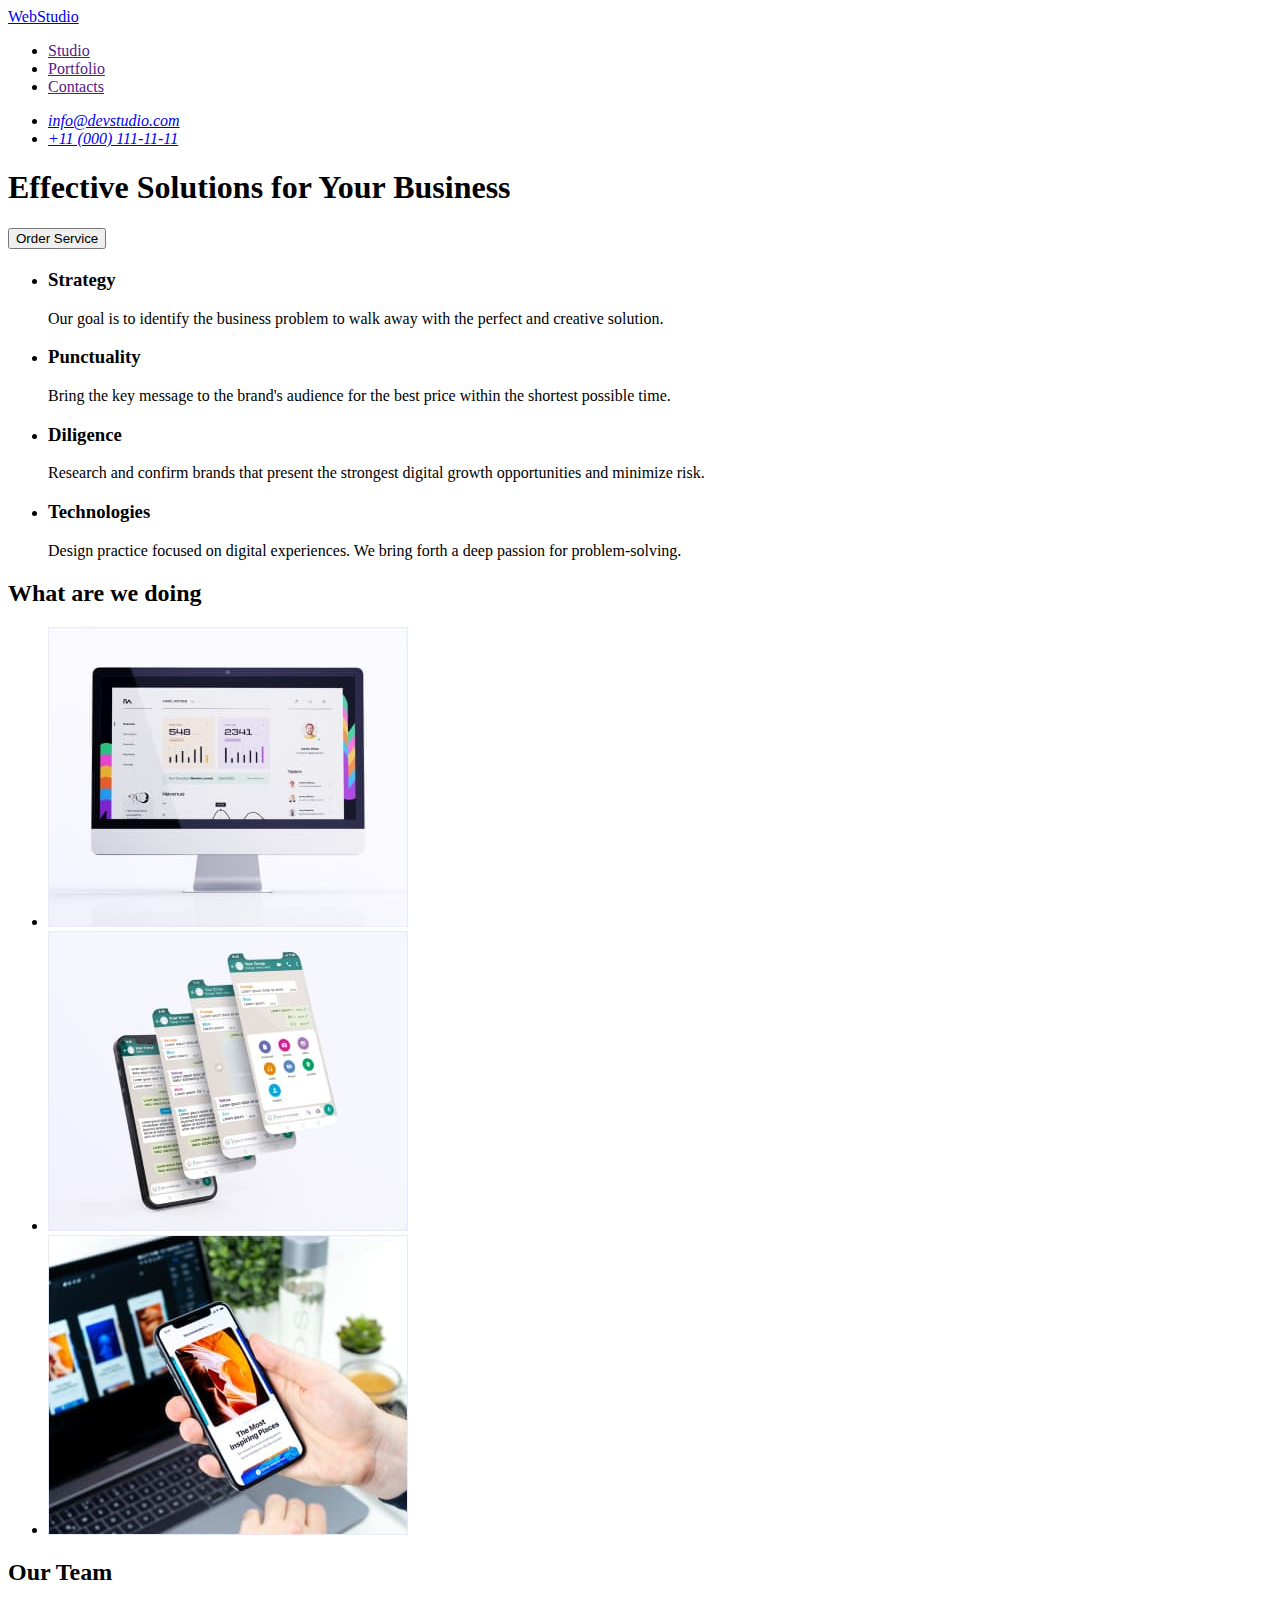
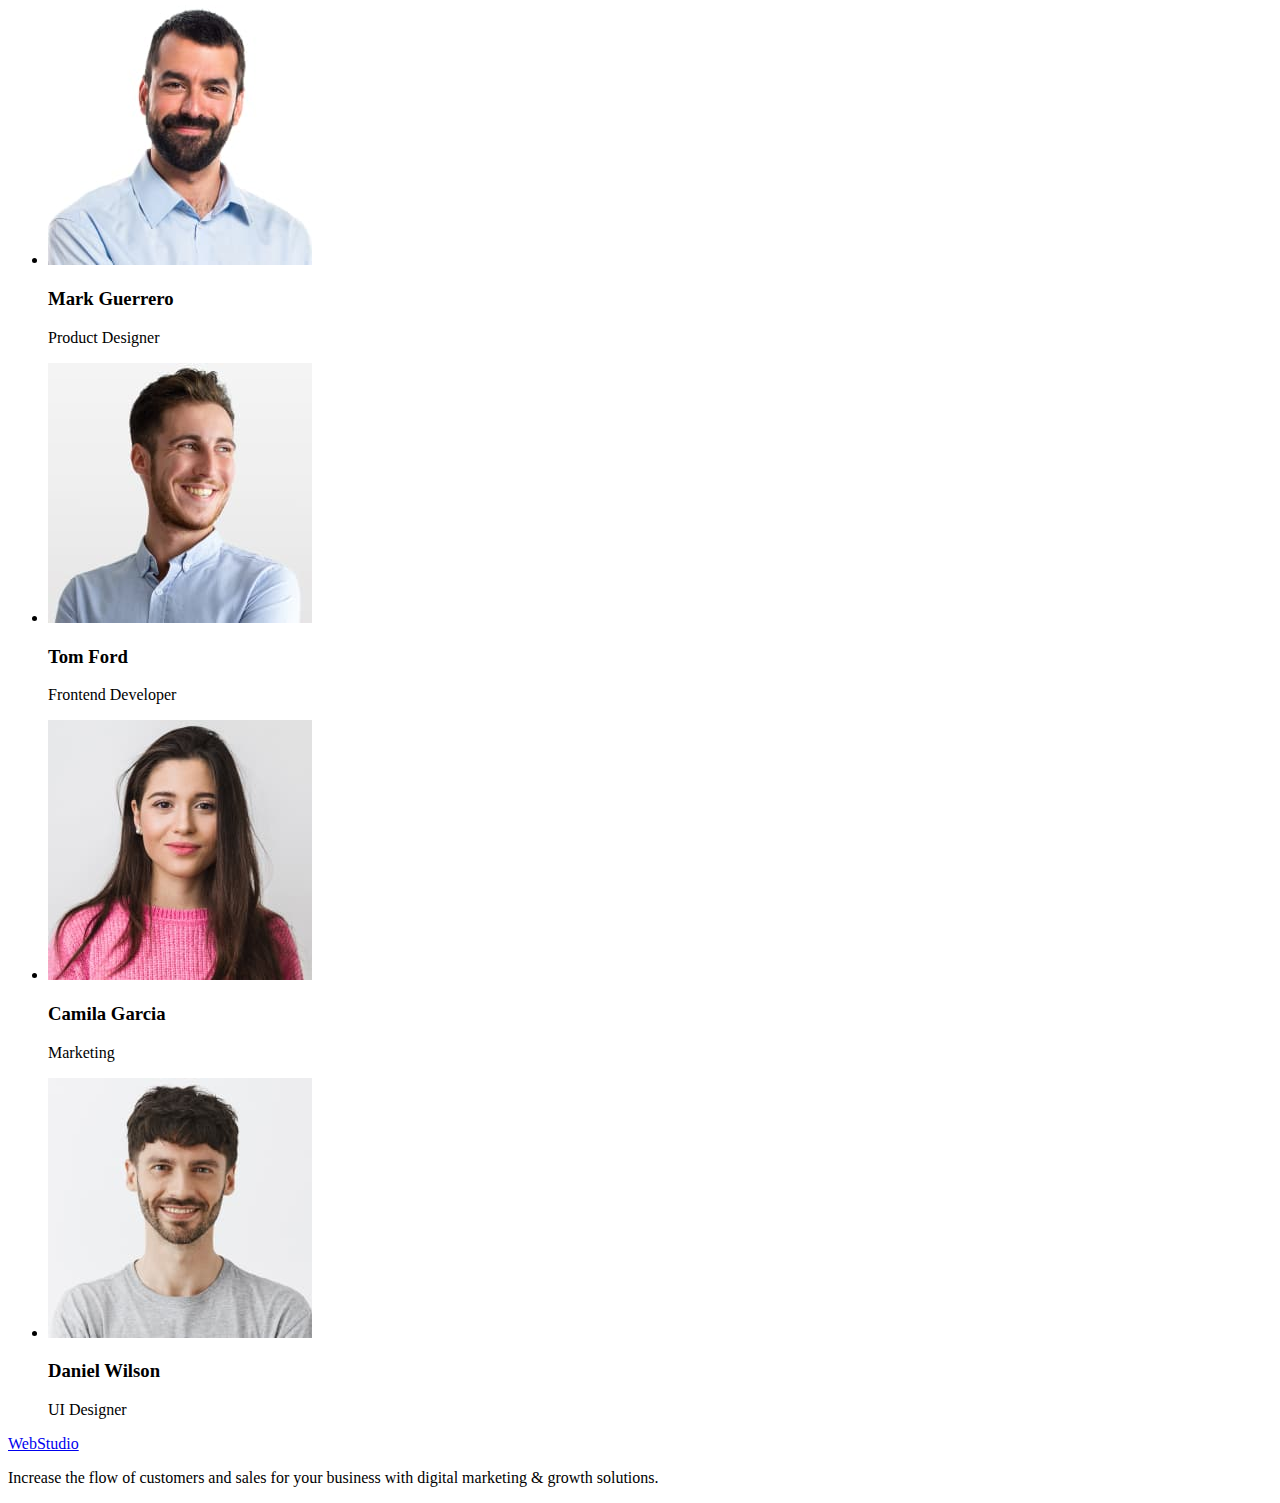
==== index.html @ ffcd90ba "2" ====
<!DOCTYPE html>
<html lang="en">
<head>
    <meta charset="UTF-8">
    <meta http-equiv="X-UA-Compatible" content="IE=edge">
    <meta name="viewport" content="width=device-width, initial-scale=1.0">
    <title>Document</title>
</head>
<body>
    <header>
        <nav>
        <a href="./index.html">WebStudio</a>
        
            <ul>
                <li>
                   <a href="">
                    Studio
                   </a> 
                </li>
                <li>
                    <a href="">
                        Portfolio
                    </a>
                    
                </li>
                <li>
                    <a href="">
                        Contacts
                    </a>
                    
                </li>
            </ul>
            
        </nav>
        <address>
            <ul>
                <li>
                    <a href="mailto:info@devstudio.com">
                        info@devstudio.com
                    </a>
                    
                </li>
                <li >
                    <a href="tel:+110001111111">
                        +11 (000) 111-11-11
                    </a>
                    
                </li>
            </ul>
        </address>
        <ul></ul>
        <ul></ul>
    </header>

    <main>
        <section>
            <h1>
                Effective Solutions for Your Business
            </h1>
            <button type="button">Order Service</button>
        </section>

        <section>
            <h2></h2>
            <ul>
                <li>
                    <h3>Strategy</h3>
                    <p>
                Our goal is to identify the business problem to walk away with the perfect and creative solution.
                    </p>
                </li>
                <li> 
                    <h3>Punctuality</h3>
                    <p>Bring the key message to the brand's audience for the best price within the shortest possible time.
                    </p>
                </li>
                <li>
                    <h3>
                        Diligence
                    </h3>
                    <p>
                        Research and confirm brands that present the strongest digital growth opportunities and minimize risk.
                    </p>
                </li>
                <li>
                    <h3>
                        Technologies
                    </h3>
                    <p>
                        Design practice focused on digital experiences. We bring forth a deep passion for problem-solving.
                    </p>
                </li>

            </ul>
            
        </section>

        <section>
            <h2>
                What are we doing
            </h2>
            <ul>
                <li>
                <img src="./images/PC.jpg" alt="pc" width="360">                    
                </li>
                <li>
                    <img src="./images/program.jpg" alt="program" width="360">
                </li>
                <li>
                    <img src="./images/phone.jpg" alt="phone" width="360">
                </li>
            </ul>

        </section>
        <section>
            <h2>
                Our Team
            </h2>
            <ul>
                <li>
                    <img src="./images/Mark.jpg" alt="Mark" width="264">
                    <h3>Mark Guerrero</h3>
                    <p> Product Designer </p>
                </li>
                <li>
                    <img src="./images/Tom.jpg" alt="Tom" width="264">
                    <h3>Tom Ford</h3>
                    <p> Frontend Developer</p>
                </li>
                <li>
                    <img src="./images/Camila.jpg" alt="Camila" width="264">
                    <h3>Camila Garcia</h3>
                    <p> Marketing</p>
                </li>
                <li>
                    <img src="./images/Daniel.jpg" alt="Daniel" width="264">
                    <h3>Daniel Wilson</h3>
                    <p>UI Designer</p>
                </li>
            </ul>
        </section>
        
    </main>
    <footer>
        <a href="./index.html">
            WebStudio 
        </a>
        <p>
            Increase the flow of customers and sales for your business with digital marketing & growth solutions.
        </p>
        
    </footer>

    
</body>
</html>
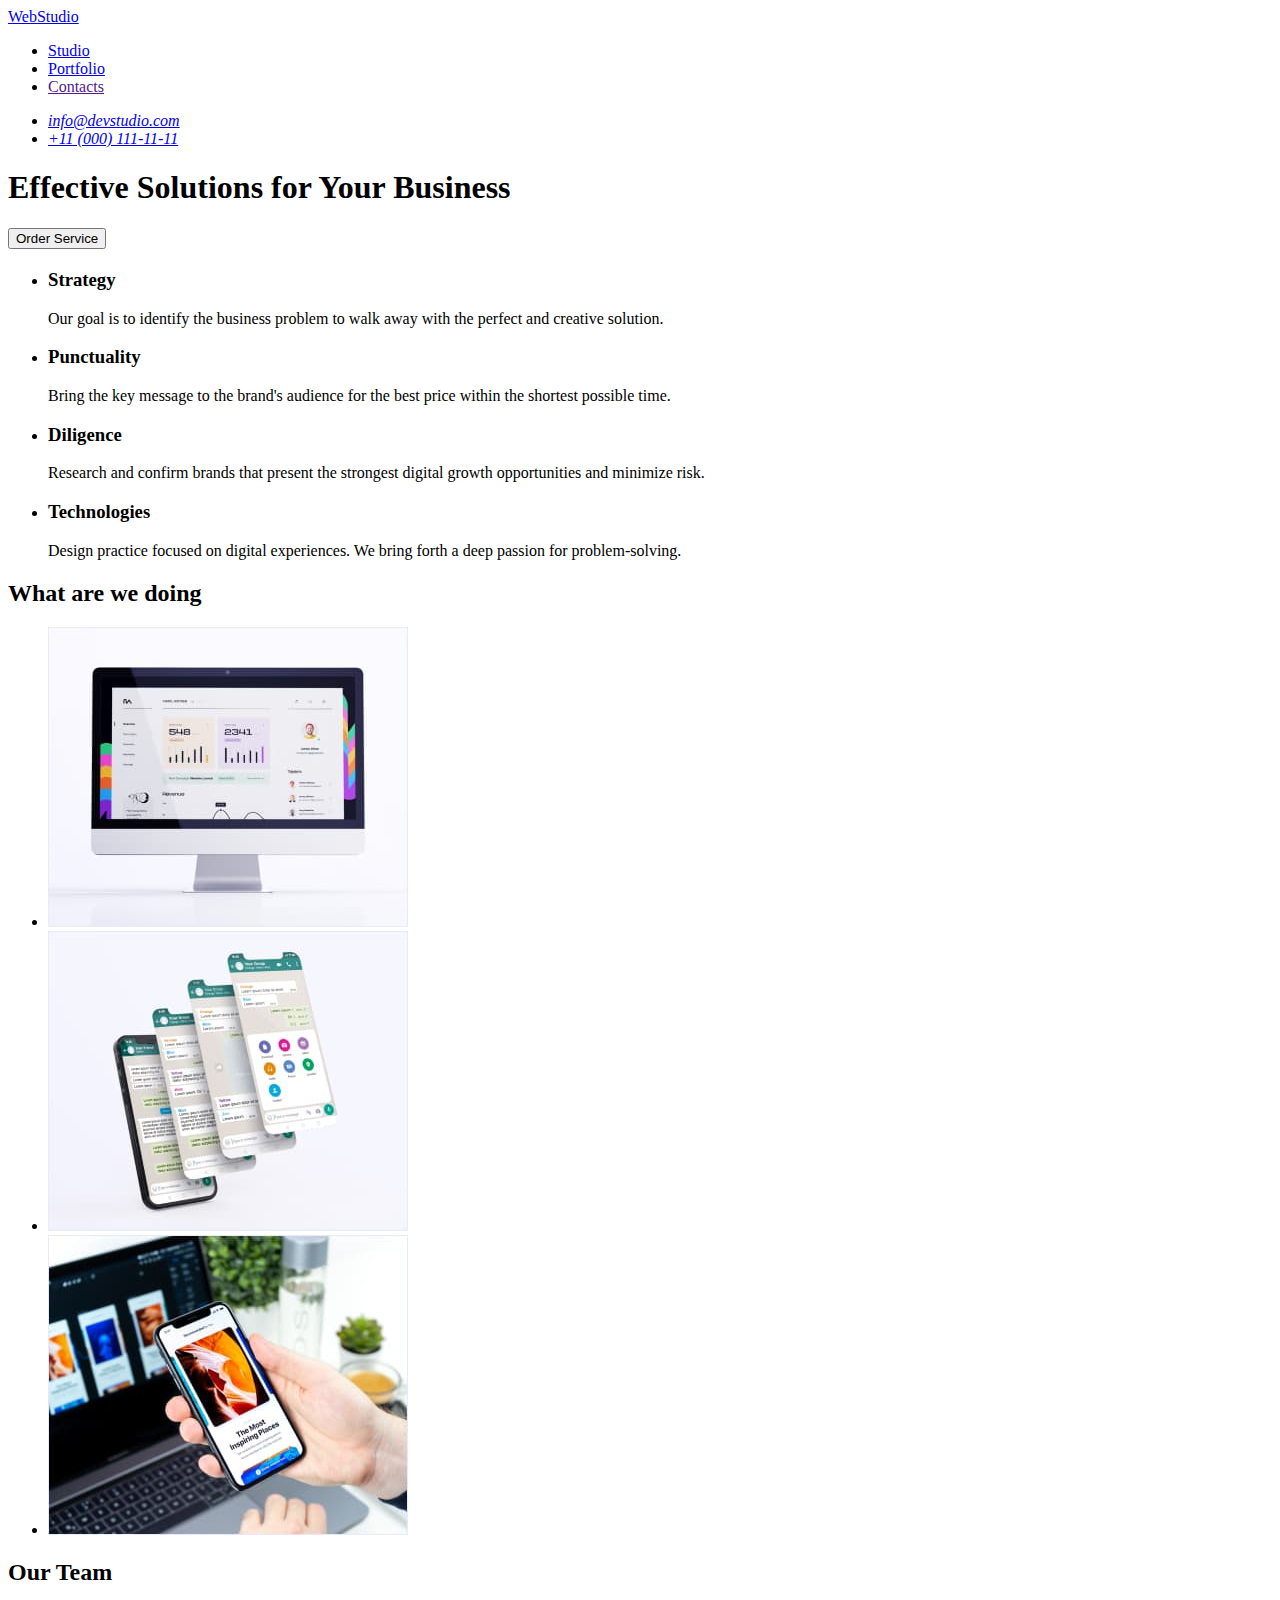
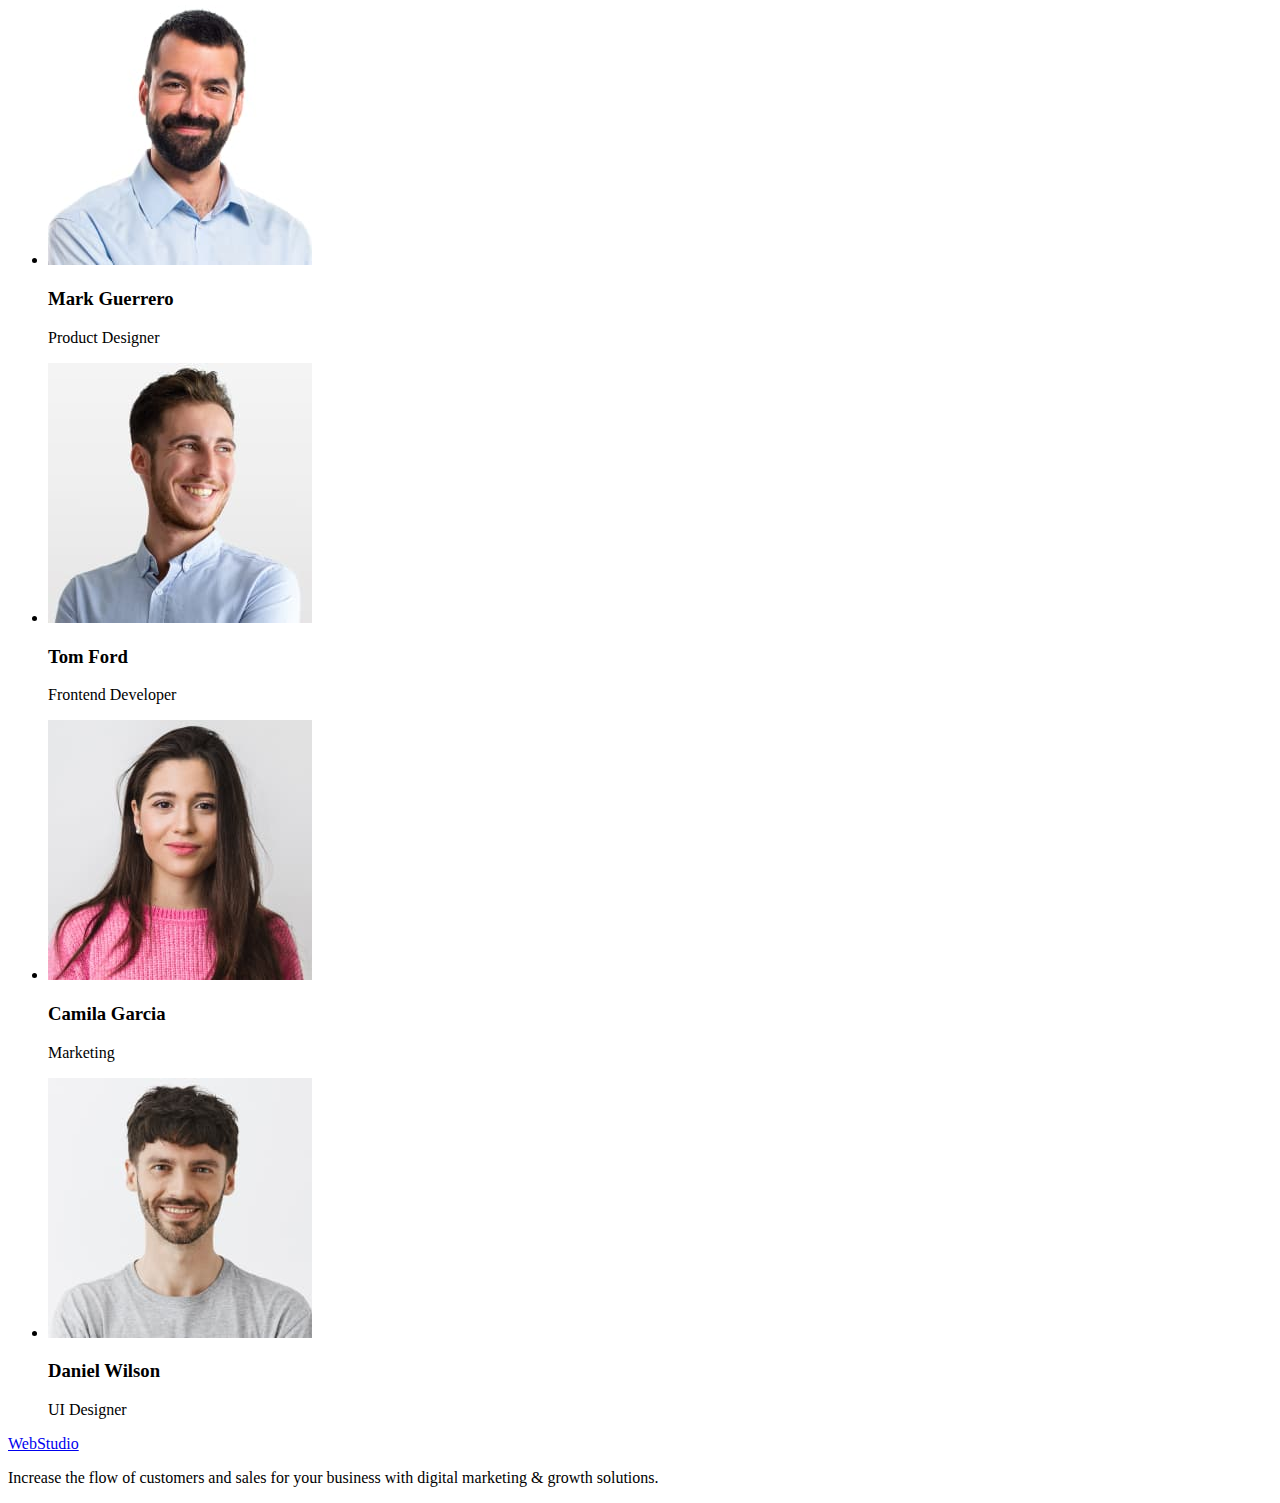
==== commit 8b612c7a: "2" ====
--- a/index.html
+++ b/index.html
@@ -13,12 +13,12 @@
         
             <ul>
                 <li>
-                   <a href="">
+                   <a href="./index.html">
                     Studio
                    </a> 
                 </li>
                 <li>
-                    <a href="">
+                    <a href="./portfolio.html">
                         Portfolio
                     </a>
                     
@@ -48,8 +48,7 @@
                 </li>
             </ul>
         </address>
-        <ul></ul>
-        <ul></ul>
+        
     </header>
 
     <main>
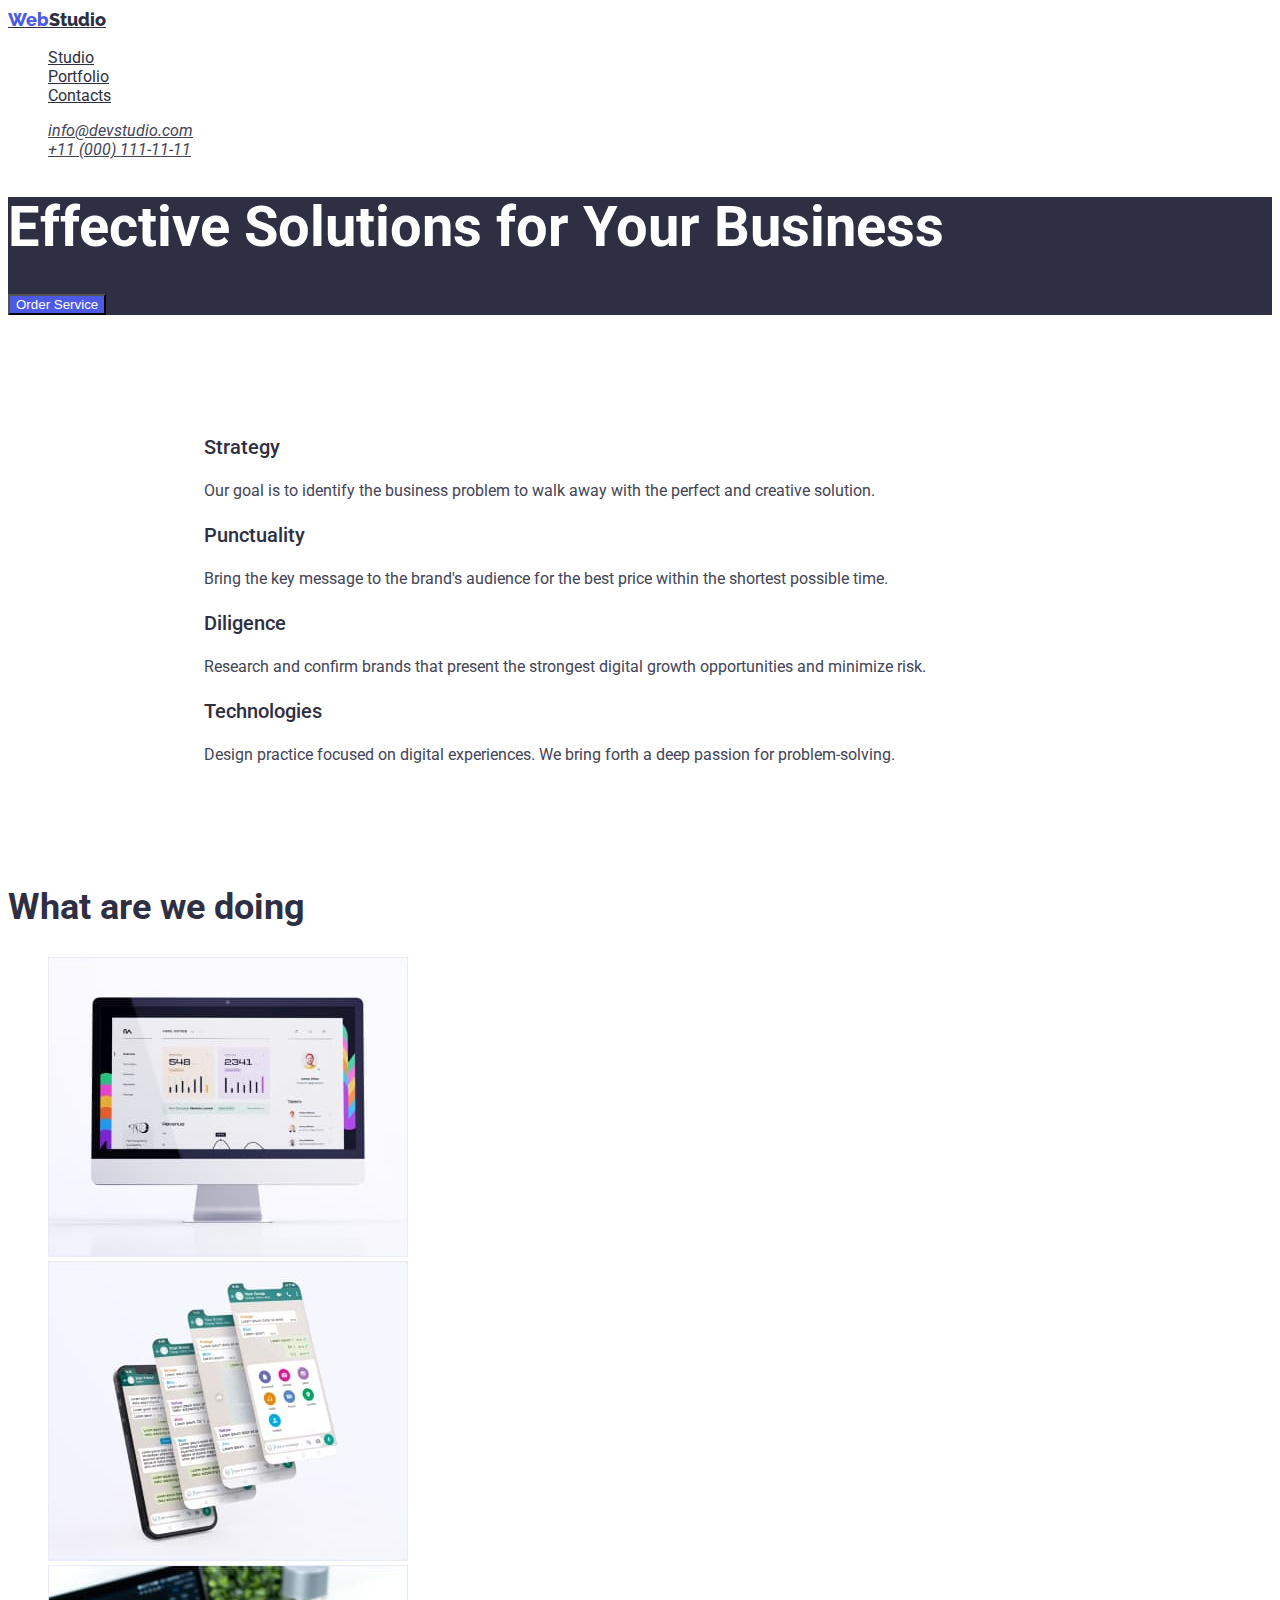
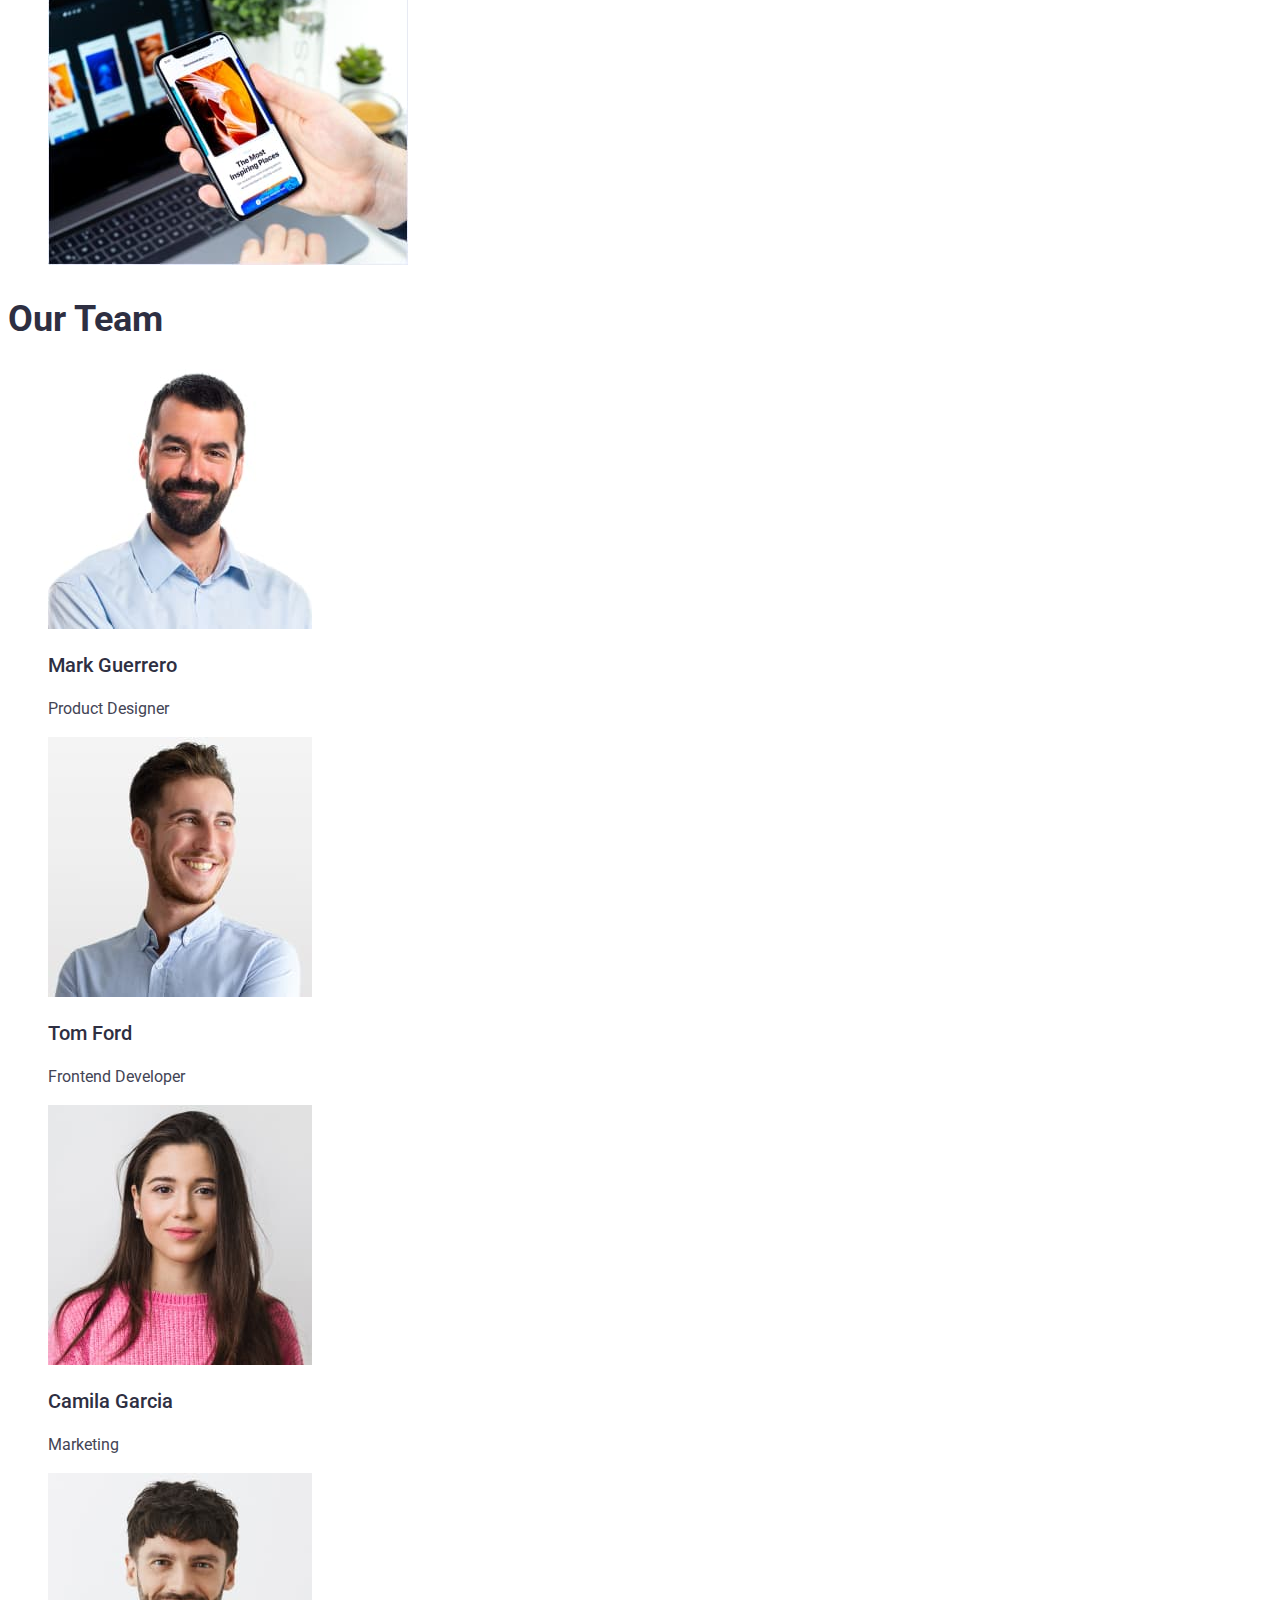
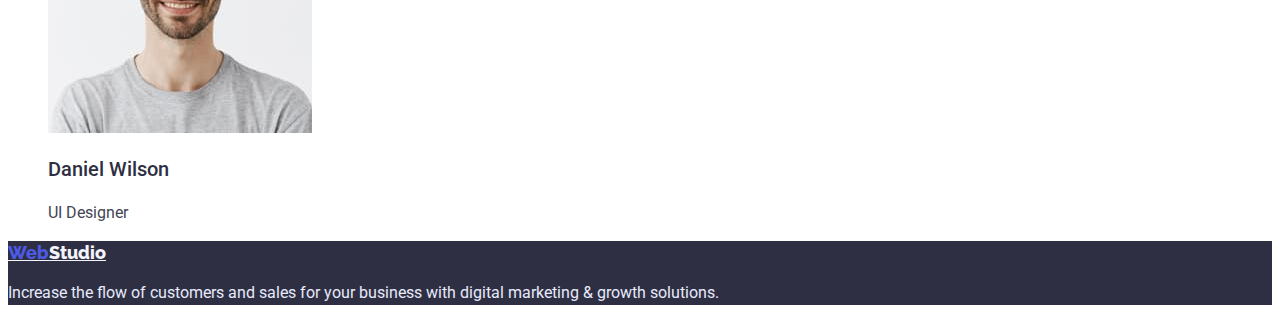
==== commit f467c71e: "2" ====
--- a/index.html
+++ b/index.html
@@ -1,155 +1,139 @@
 <!DOCTYPE html>
 <html lang="en">
-<head>
-    <meta charset="UTF-8">
-    <meta http-equiv="X-UA-Compatible" content="IE=edge">
-    <meta name="viewport" content="width=device-width, initial-scale=1.0">
+  <head>
+    <meta charset="UTF-8" />
+    <meta http-equiv="X-UA-Compatible" content="IE=edge" />
+    <meta name="viewport" content="width=device-width, initial-scale=1.0" />
     <title>Document</title>
-</head>
-<body>
+    <link
+      href="https://fonts.googleapis.com/css2?family=Raleway:wght@800&family=Roboto:wght@400;500;700;900&display=swap"
+      rel="stylesheet"
+    />
+    <link rel="stylesheet" href="./css/styles.css" />
+  </head>
+  <body class="body">
     <header>
-        <nav>
-        <a href="./index.html">WebStudio</a>
-        
-            <ul>
-                <li>
-                   <a href="./index.html">
-                    Studio
-                   </a> 
-                </li>
-                <li>
-                    <a href="./portfolio.html">
-                        Portfolio
-                    </a>
-                    
-                </li>
-                <li>
-                    <a href="">
-                        Contacts
-                    </a>
-                    
-                </li>
-            </ul>
-            
-        </nav>
-        <address>
-            <ul>
-                <li>
-                    <a href="mailto:info@devstudio.com">
-                        info@devstudio.com
-                    </a>
-                    
-                </li>
-                <li >
-                    <a href="tel:+110001111111">
-                        +11 (000) 111-11-11
-                    </a>
-                    
-                </li>
-            </ul>
-        </address>
-        
+      <nav>
+        <a href="./index.html" class="title">
+          <span class="titleblue">Web</span>Studio</a
+        >
+
+        <ul>
+          <li>
+            <a class="navigation" href="./index.html"> Studio </a>
+          </li>
+          <li>
+            <a class="navigation" href="./portfolio.html"> Portfolio </a>
+          </li>
+          <li>
+            <a href="" class="navigation"> Contacts </a>
+          </li>
+        </ul>
+      </nav>
+      <address>
+        <ul>
+          <li>
+            <a class="address" href="mailto:info@devstudio.com">
+              info@devstudio.com
+            </a>
+          </li>
+          <li>
+            <a class="address" href="tel:+110001111111">
+              +11 (000) 111-11-11
+            </a>
+          </li>
+        </ul>
+      </address>
     </header>
 
     <main>
-        <section>
-            <h1>
-                Effective Solutions for Your Business
-            </h1>
-            <button type="button">Order Service</button>
-        </section>
+      <section class="hero-section">
+        <h1 class="hero-text">Effective Solutions for Your Business</h1>
+        <button type="button" class="hero-button">Order Service</button>
+      </section>
 
-        <section>
-            <h2></h2>
-            <ul>
-                <li>
-                    <h3>Strategy</h3>
-                    <p>
-                Our goal is to identify the business problem to walk away with the perfect and creative solution.
-                    </p>
-                </li>
-                <li> 
-                    <h3>Punctuality</h3>
-                    <p>Bring the key message to the brand's audience for the best price within the shortest possible time.
-                    </p>
-                </li>
-                <li>
-                    <h3>
-                        Diligence
-                    </h3>
-                    <p>
-                        Research and confirm brands that present the strongest digital growth opportunities and minimize risk.
-                    </p>
-                </li>
-                <li>
-                    <h3>
-                        Technologies
-                    </h3>
-                    <p>
-                        Design practice focused on digital experiences. We bring forth a deep passion for problem-solving.
-                    </p>
-                </li>
+      <section class="section-two">
+        <h2></h2>
+        <ul>
+          <li>
+            <h3 class="list-item">Strategy</h3>
+            <p class="list-skills">
+              Our goal is to identify the business problem to walk away with the
+              perfect and creative solution.
+            </p>
+          </li>
+          <li>
+            <h3 class="list-item">Punctuality</h3>
+            <p class="list-skills">
+              Bring the key message to the brand's audience for the best price
+              within the shortest possible time.
+            </p>
+          </li>
+          <li>
+            <h3 class="list-item">Diligence</h3>
+            <p class="list-skills">
+              Research and confirm brands that present the strongest digital
+              growth opportunities and minimize risk.
+            </p>
+          </li>
+          <li>
+            <h3 class="list-item">Technologies</h3>
+            <p class="list-skills">
+              Design practice focused on digital experiences. We bring forth a
+              deep passion for problem-solving.
+            </p>
+          </li>
+        </ul>
+      </section>
 
-            </ul>
-            
-        </section>
-
-        <section>
-            <h2>
-                What are we doing
-            </h2>
-            <ul>
-                <li>
-                <img src="./images/PC.jpg" alt="pc" width="360">                    
-                </li>
-                <li>
-                    <img src="./images/program.jpg" alt="program" width="360">
-                </li>
-                <li>
-                    <img src="./images/phone.jpg" alt="phone" width="360">
-                </li>
-            </ul>
-
-        </section>
-        <section>
-            <h2>
-                Our Team
-            </h2>
-            <ul>
-                <li>
-                    <img src="./images/Mark.jpg" alt="Mark" width="264">
-                    <h3>Mark Guerrero</h3>
-                    <p> Product Designer </p>
-                </li>
-                <li>
-                    <img src="./images/Tom.jpg" alt="Tom" width="264">
-                    <h3>Tom Ford</h3>
-                    <p> Frontend Developer</p>
-                </li>
-                <li>
-                    <img src="./images/Camila.jpg" alt="Camila" width="264">
-                    <h3>Camila Garcia</h3>
-                    <p> Marketing</p>
-                </li>
-                <li>
-                    <img src="./images/Daniel.jpg" alt="Daniel" width="264">
-                    <h3>Daniel Wilson</h3>
-                    <p>UI Designer</p>
-                </li>
-            </ul>
-        </section>
-        
+      <section class="section-three">
+        <h2 class="section-title">What are we doing</h2>
+        <ul>
+          <li>
+            <img src="./images/PC.jpg" alt="pc" width="360" />
+          </li>
+          <li>
+            <img src="./images/program.jpg" alt="program" width="360" />
+          </li>
+          <li>
+            <img src="./images/phone.jpg" alt="phone" width="360" />
+          </li>
+        </ul>
+      </section>
+      <section>
+        <h2 class="section-title">Our Team</h2>
+        <ul>
+          <li>
+            <img src="./images/Mark.jpg" alt="Mark" width="264" />
+            <h3 class="list-item">Mark Guerrero</h3>
+            <p class="list-skills">Product Designer</p>
+          </li>
+          <li>
+            <img src="./images/Tom.jpg" alt="Tom" width="264" />
+            <h3 class="list-item">Tom Ford</h3>
+            <p class="list-skills">Frontend Developer</p>
+          </li>
+          <li>
+            <img src="./images/Camila.jpg" alt="Camila" width="264" />
+            <h3 class="list-item">Camila Garcia</h3>
+            <p class="list-skills">Marketing</p>
+          </li>
+          <li>
+            <img src="./images/Daniel.jpg" alt="Daniel" width="264" />
+            <h3 class="list-item">Daniel Wilson</h3>
+            <p class="list-skills">UI Designer</p>
+          </li>
+        </ul>
+      </section>
     </main>
-    <footer>
-        <a href="./index.html">
-            WebStudio 
-        </a>
-        <p>
-            Increase the flow of customers and sales for your business with digital marketing & growth solutions.
-        </p>
-        
+    <footer class="footer">
+      <a href="./index.html" class="title-footer">
+        <span class="titleblue">Web</span>Studio</a
+      >
+      <p class="list-footer">
+        Increase the flow of customers and sales for your business with digital
+        marketing & growth solutions.
+      </p>
     </footer>
-
-    
-</body>
-</html>+  </body>
+</html>
--- a/css/styles.css
+++ b/css/styles.css
@@ -0,0 +1,140 @@
+ul {
+  list-style-type: none;
+}
+/*Header*/
+
+.navigation {
+  color: #2e2f42;
+}
+.navigation:hover,
+:focus {
+  color: #404bbf;
+  background-color: #ffffff;
+}
+
+.address {
+  color: #434455;
+  width: 153px;
+  height: 24px;
+  left: 940px;
+  top: 24px;
+}
+
+/*body*/
+
+.body {
+  font-family: roboto;
+  color: #2e2f42;
+}
+
+.title {
+  font-family: Raleway;
+  font-style: normal;
+  font-weight: 800;
+  font-size: 18px;
+  line-height: 24px;
+  color: #2e2f42;
+}
+.title:hover,
+:focus {
+  background-color: #ffffff;
+}
+
+.titleblue {
+  color: #4d5ae5;
+}
+
+.hero-section {
+  background-color: #2e2f42;
+}
+
+.hero-text {
+  color: #ffffff;
+  font-weight: 700;
+  font-size: 56px;
+  line-height: 60px;
+}
+
+.hero-button {
+  background: #4d5ae5;
+  color: #ffffff;
+}
+
+.hero-button:hover,
+:focus {
+  background-color: #404bbf;
+}
+
+/*sectio two*/
+
+.section-two {
+  margin: 120px 156px;
+}
+
+.list-item {
+  font-weight: 500;
+  font-size: 20px;
+  line-height: 24px;
+}
+.list-skills {
+  font-weight: 400;
+  font-size: 16px;
+  line-height: 24px;
+  color: #434455;
+}
+
+/*section-three*/
+.section-three {
+}
+
+.section-title {
+  font-weight: 700;
+  font-size: 36px;
+  line-height: 40px;
+}
+
+/*footer*/
+
+.footer {
+  background: #2e2f42;
+}
+.title-footer {
+  font-family: Raleway;
+  font-style: normal;
+  font-weight: 800;
+  font-size: 18px;
+  line-height: 24px;
+  color: #f4f4fd;
+}
+
+.list-footer {
+  font-weight: 400;
+  font-size: 16px;
+  line-height: 24px;
+  color: #e7e9fc;
+}
+
+/*portfolio*/
+
+.button-portfolio {
+  background: #f4f4fd;
+  color: #4d5ae5;
+}
+
+.button-portfolio:hover,
+:focus {
+  background-color: #404bbf;
+  color: #ffffff;
+}
+.list-item-portfolio {
+  font-weight: 500;
+  font-size: 20px;
+  line-height: 24px;
+  color: #2e2f42;
+}
+.list-skills-portfolio {
+  font-weight: 400;
+  font-size: 16px;
+  line-height: 24px;
+  color: #434455;
+}
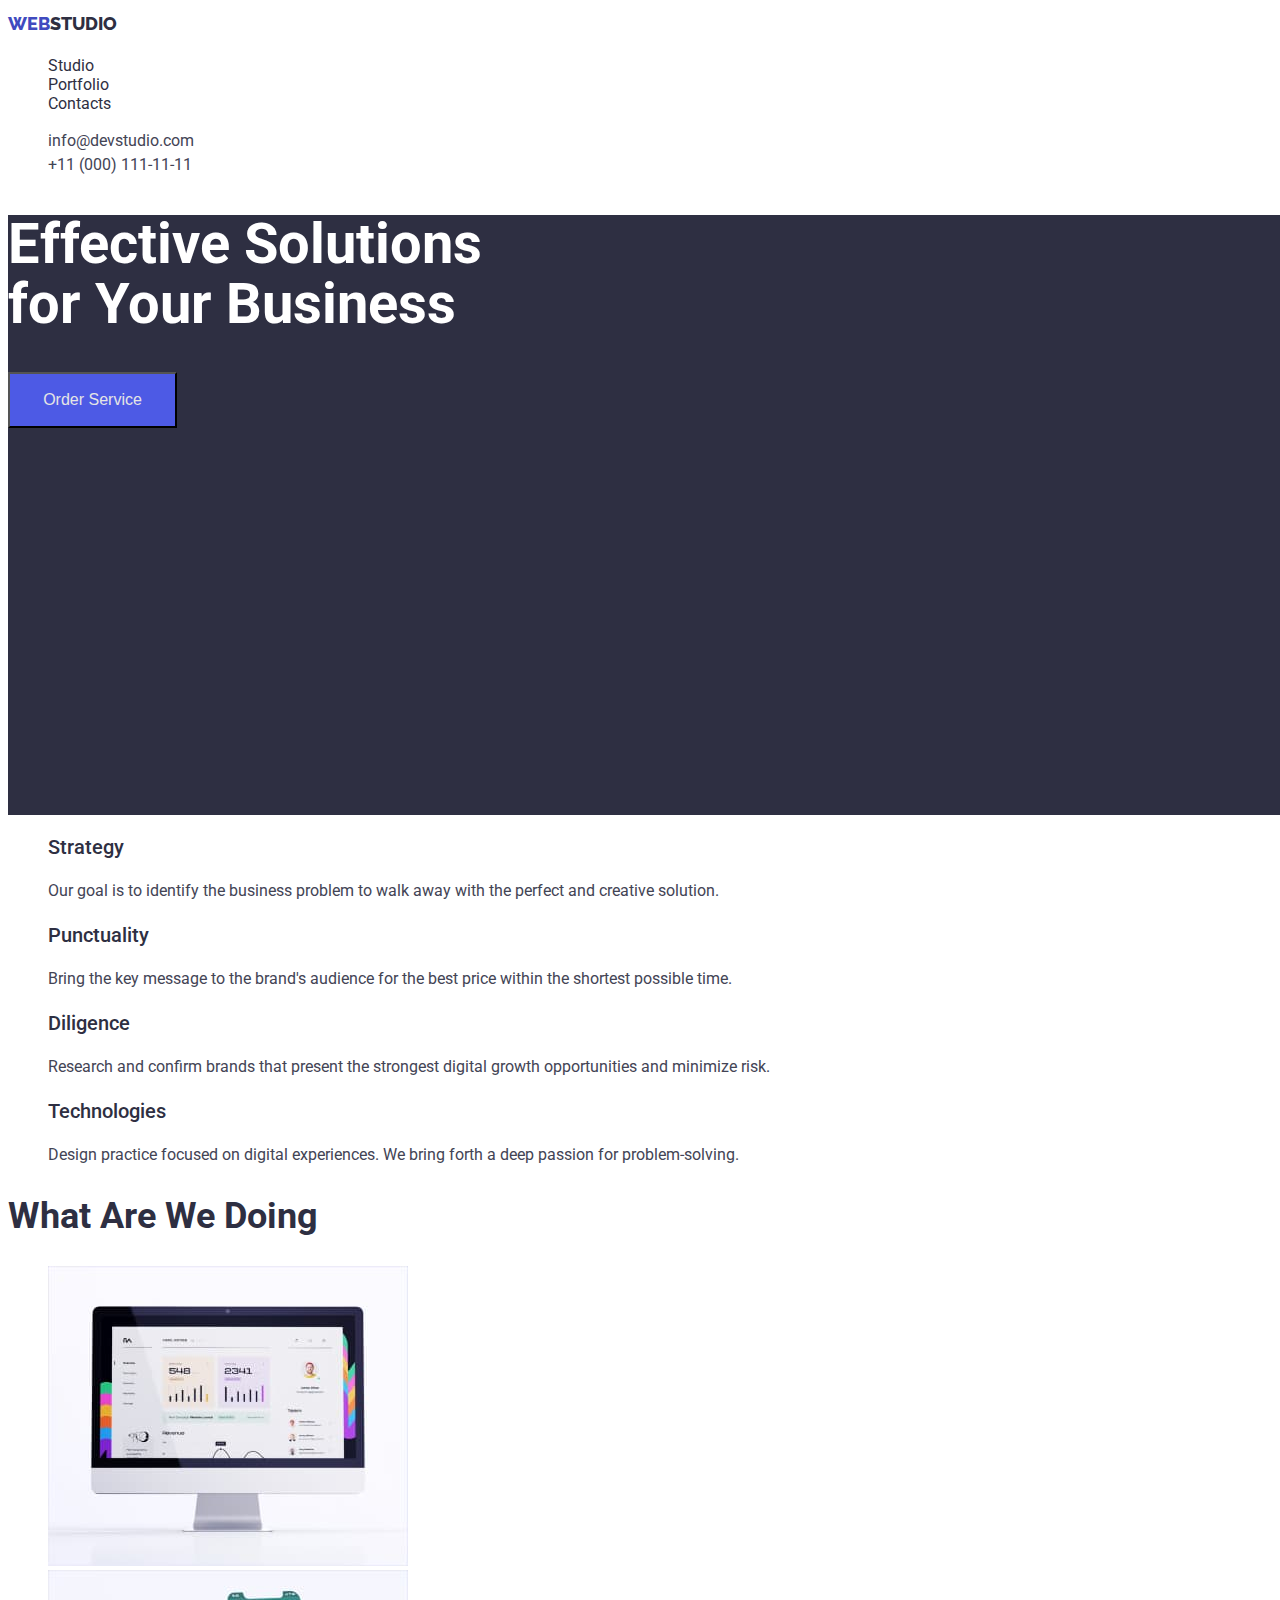
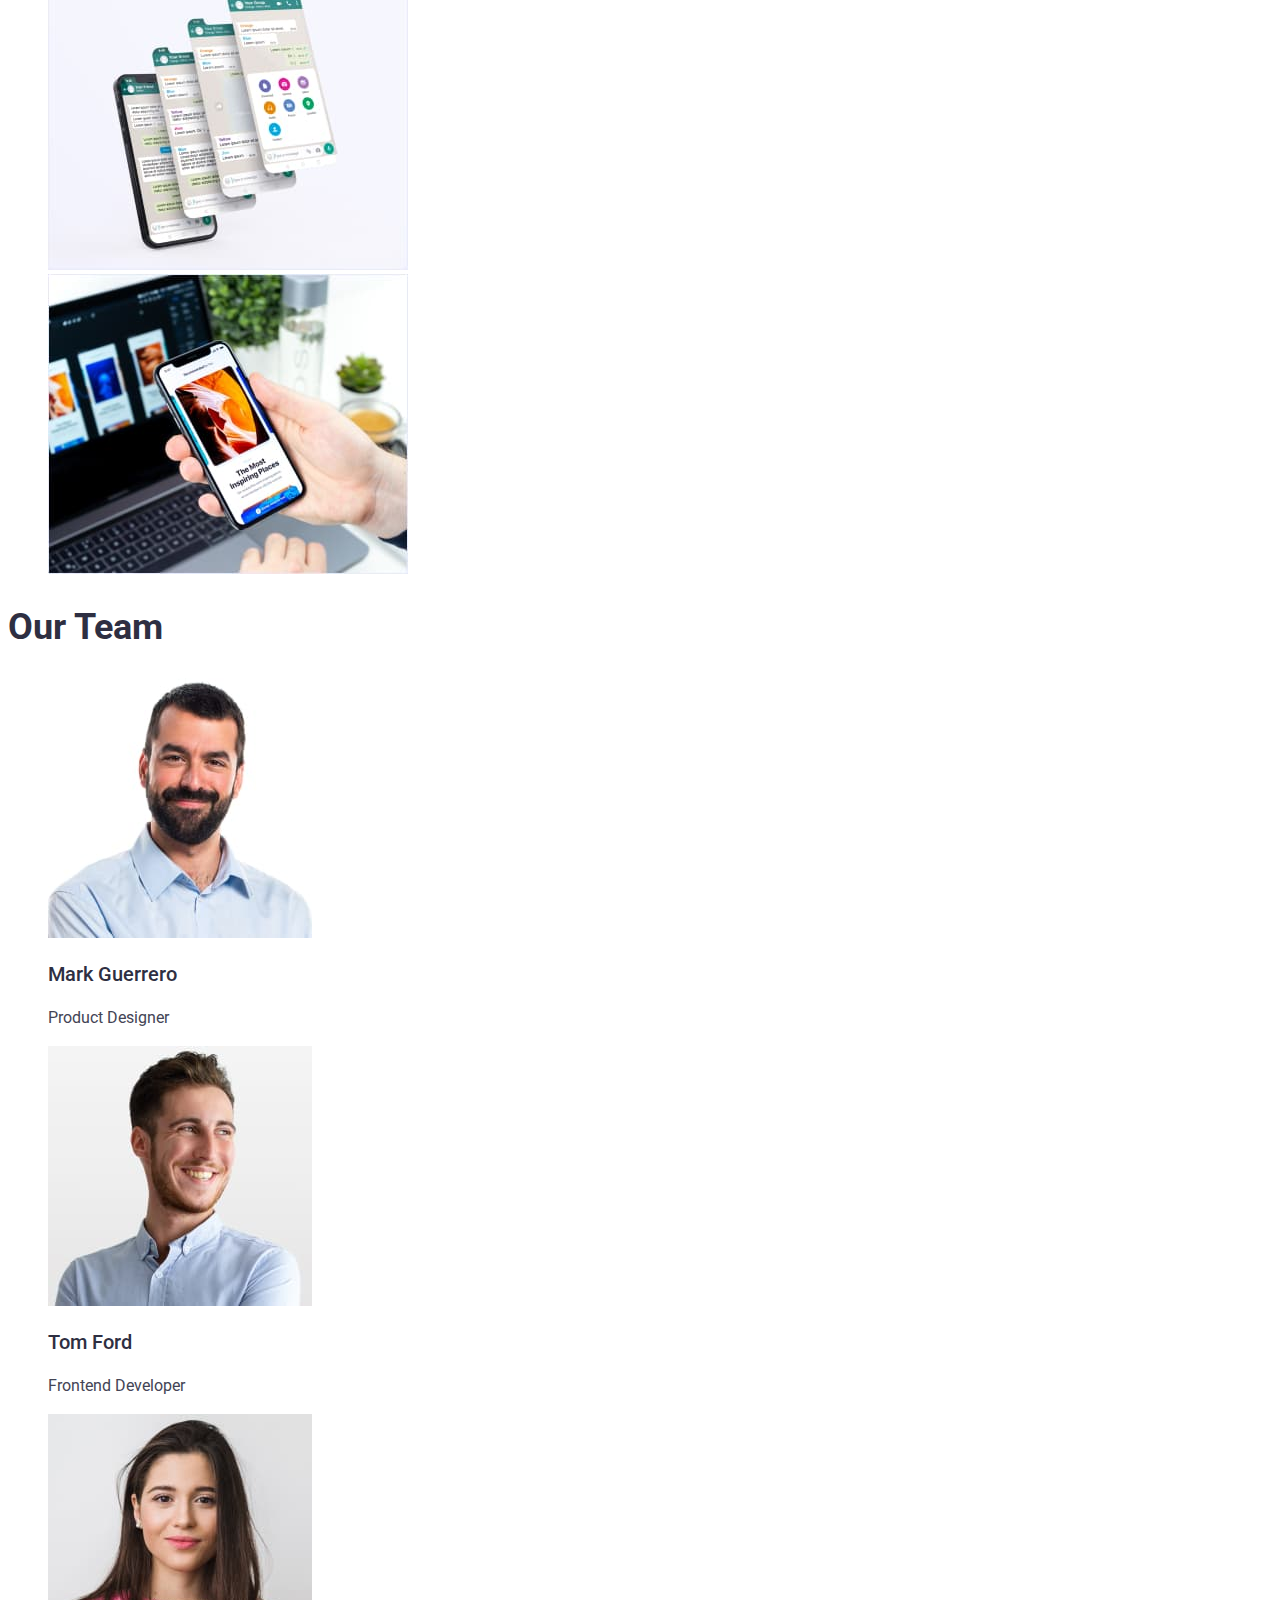
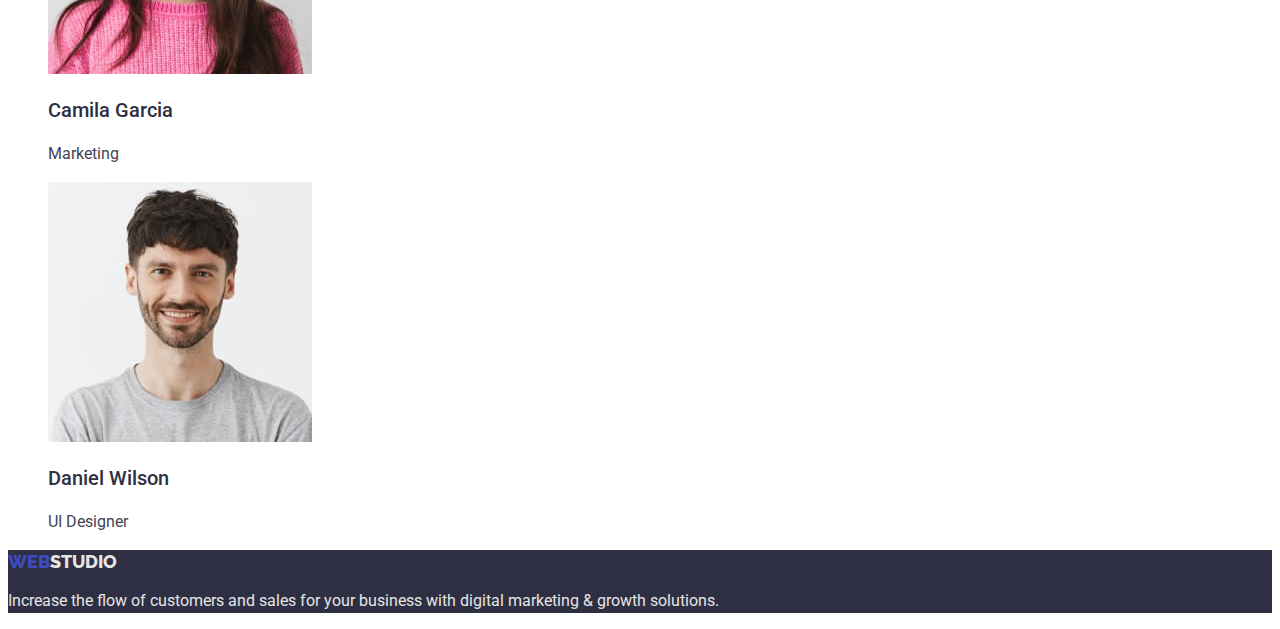
==== commit ddbaa82b: "hm2" ====
--- a/index.html
+++ b/index.html
@@ -15,7 +15,7 @@
     <header>
       <nav>
         <a href="./index.html" class="title">
-          <span class="titleblue">Web</span>Studio</a
+          <span class="titleblue">WEB</span>STUDIO</a
         >
 
         <ul>
@@ -33,7 +33,7 @@
       <address>
         <ul>
           <li>
-            <a class="address" href="mailto:info@devstudio.com">
+            <a class="address navigation" href="mailto:info@devstudio.com">
               info@devstudio.com
             </a>
           </li>
@@ -87,7 +87,7 @@
       </section>
 
       <section class="section-three">
-        <h2 class="section-title">What are we doing</h2>
+        <h2 class="section-title">What Are We Doing</h2>
         <ul>
           <li>
             <img src="./images/PC.jpg" alt="pc" width="360" />
@@ -128,7 +128,7 @@
     </main>
     <footer class="footer">
       <a href="./index.html" class="title-footer">
-        <span class="titleblue">Web</span>Studio</a
+        <span class="titleblue">WEB</span>STUDIO</a
       >
       <p class="list-footer">
         Increase the flow of customers and sales for your business with digital
--- a/css/styles.css
+++ b/css/styles.css
@@ -1,86 +1,109 @@
+:root {
+  --background-color: #e5e5e5;
+  --title-text-color: #2e2f42;
+  --text-color: #434455;
+  --accent-color: #404bbf;
+  --background-color-button: #f4f4fd;
+  --white-color: #ffffff;
+}
+
+body {
+  font-family: roboto;
+  color: var(--title-text-color);
+}
+
 ul {
   list-style-type: none;
 }
 /*Header*/
 
 .navigation {
-  color: #2e2f42;
+  color: var(--title-text-color);
+  text-decoration: none;
 }
 .navigation:hover,
 :focus {
-  color: #404bbf;
-  background-color: #ffffff;
+  color:var(--accent-color);
 }
 
 .address {
-  color: #434455;
-  width: 153px;
-  height: 24px;
-  left: 940px;
-  top: 24px;
+  color: var(--text-color);
+  font-style: normal;
+  font-weight: 400;
+  font-size: 16px;
+  line-height: 1.5;
+  text-decoration: none;
 }
 
 /*body*/
-
-.body {
-  font-family: roboto;
-  color: #2e2f42;
-}
 
 .title {
   font-family: Raleway;
   font-style: normal;
   font-weight: 800;
   font-size: 18px;
-  line-height: 24px;
-  color: #2e2f42;
-}
-.title:hover,
-:focus {
-  background-color: #ffffff;
+  line-height: 1.8;
+  color: var(--title-text-color);
+  text-decoration: none;
 }
 
 .titleblue {
-  color: #4d5ae5;
+  color: var(--accent-color);
 }
 
 .hero-section {
-  background-color: #2e2f42;
+  width: 1440px;
+  height: 600px;
+  left: 0px;
+  top: 72px;
+  background-color: var(--title-text-color);
 }
 
 .hero-text {
-  color: #ffffff;
+  color: var(--white-color);
   font-weight: 700;
   font-size: 56px;
-  line-height: 60px;
+  line-height: 1.07;
+  width: 494px;
+  height: 120px;
+  left: 473px;
+  top: 260px;
 }
 
 .hero-button {
+  width: 169px;
+  height: 56px;
+  left: 636px;
+  top: 428px;
+  font-style: normal;
+  font-weight: 500;
+  font-size: 16px;
+  line-height: 1.5;
   background: #4d5ae5;
-  color: #ffffff;
+  color: var(--background-color);
+  cursor: pointer;
 }
 
 .hero-button:hover,
 :focus {
-  background-color: #404bbf;
+  background-color: var(--accent-color);
 }
 
 /*sectio two*/
 
 .section-two {
-  margin: 120px 156px;
 }
 
 .list-item {
   font-weight: 500;
   font-size: 20px;
-  line-height: 24px;
+  line-height: 1.2;
 }
 .list-skills {
   font-weight: 400;
   font-size: 16px;
-  line-height: 24px;
-  color: #434455;
+  line-height: 1.5;
+  color: var(--text-color);
 }
 
 /*section-three*/
@@ -90,51 +113,60 @@
 .section-title {
   font-weight: 700;
   font-size: 36px;
-  line-height: 40px;
+  line-height: 1.1;
 }
 
 /*footer*/
 
 .footer {
-  background: #2e2f42;
+  background: var(--title-text-color);
 }
 .title-footer {
   font-family: Raleway;
   font-style: normal;
   font-weight: 800;
   font-size: 18px;
-  line-height: 24px;
-  color: #f4f4fd;
+  line-height: 1.3;
+  color: var(--background-color);
+  text-decoration: none;
 }
 
 .list-footer {
   font-weight: 400;
   font-size: 16px;
-  line-height: 24px;
-  color: #e7e9fc;
+  line-height: 1.5;
+  color: var(--background-color);
 }
 
 /*portfolio*/
 
 .button-portfolio {
-  background: #f4f4fd;
+  background: var(--background-color-button);
   color: #4d5ae5;
+  font-style: normal;
+  font-weight: 500;
+  font-size: 16px;
+  line-height: 1.5;
+  width: 69px;
+  height: 48px;
+  cursor: pointer;
+  
 }
 
 .button-portfolio:hover,
 :focus {
-  background-color: #404bbf;
-  color: #ffffff;
+  background-color: var(--accent-color);
+  color: var(--white-color);
 }
 .list-item-portfolio {
   font-weight: 500;
   font-size: 20px;
-  line-height: 24px;
-  color: #2e2f42;
+  line-height: 1.2;
+  color: var(--title-text-color);
 }
 .list-skills-portfolio {
   font-weight: 400;
   font-size: 16px;
-  line-height: 24px;
-  color: #434455;
+  line-height: 1.5;
+  color: var(--text-color);
 }
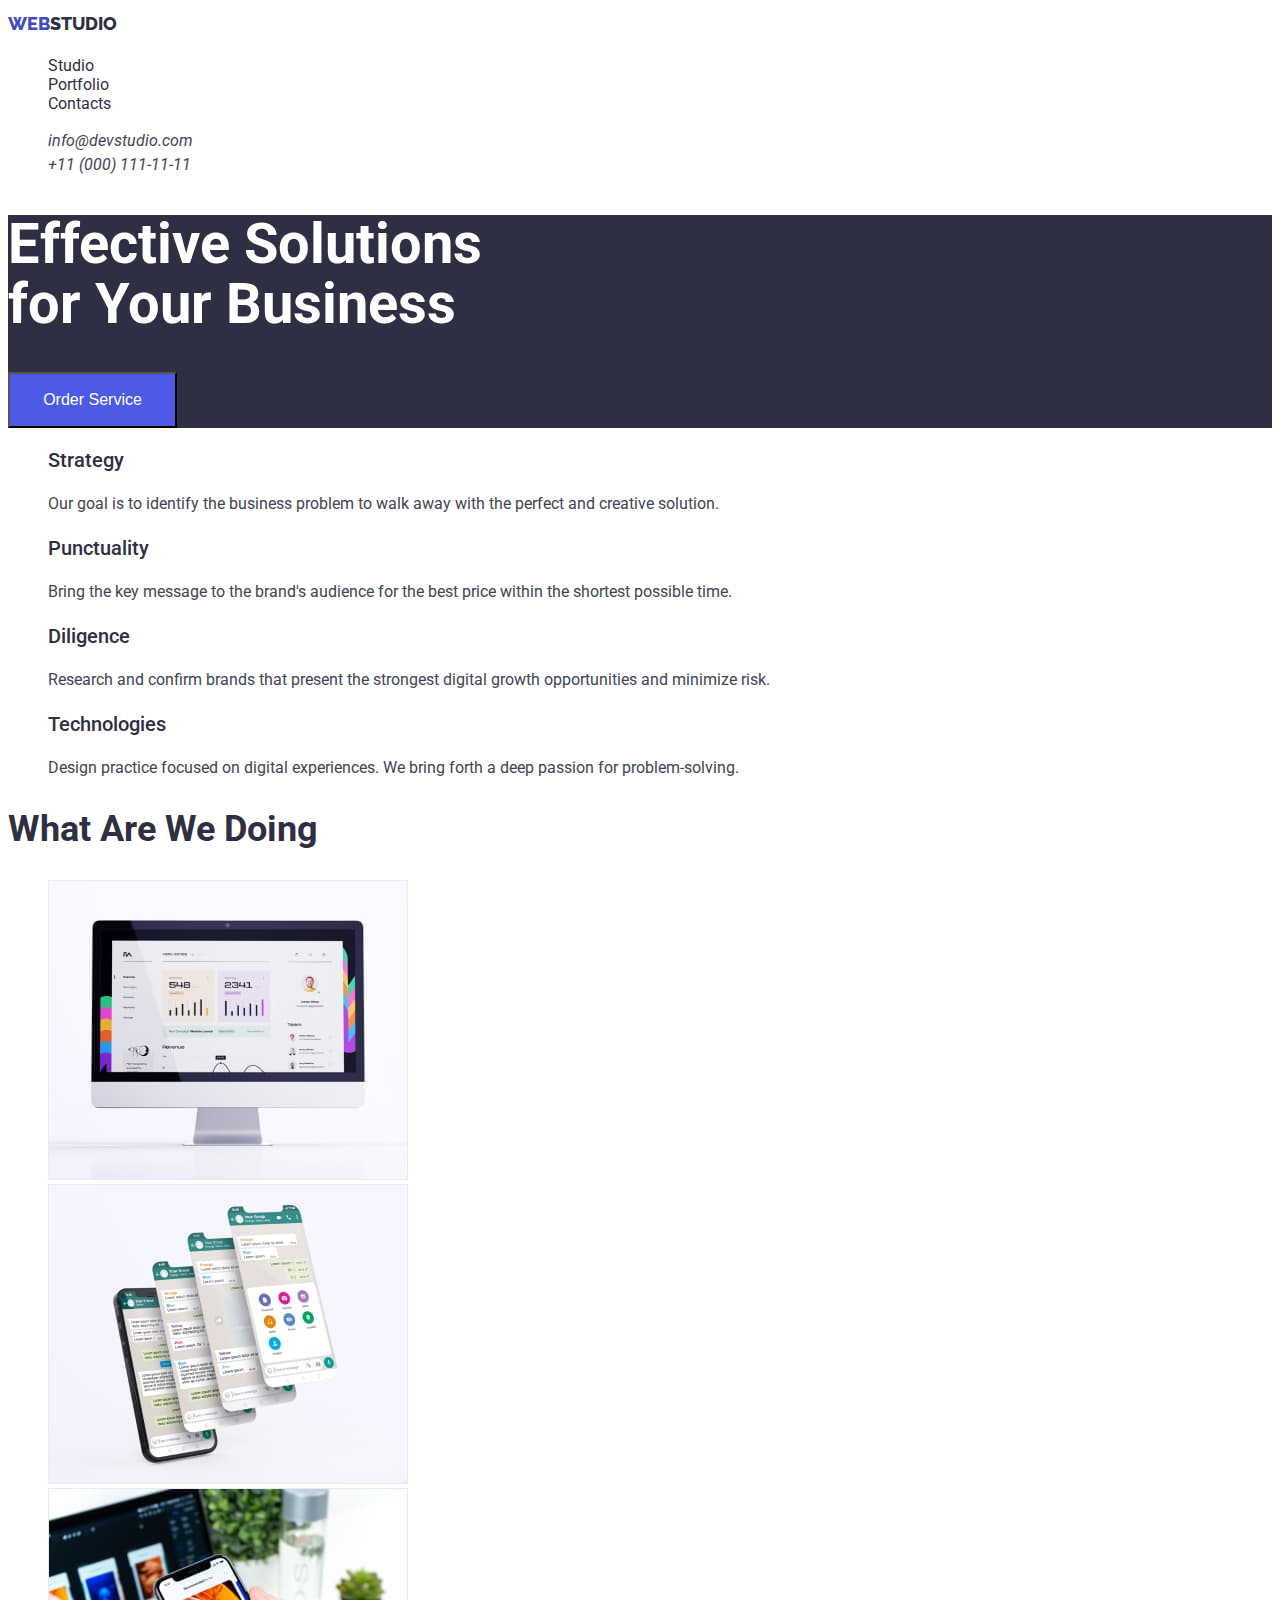
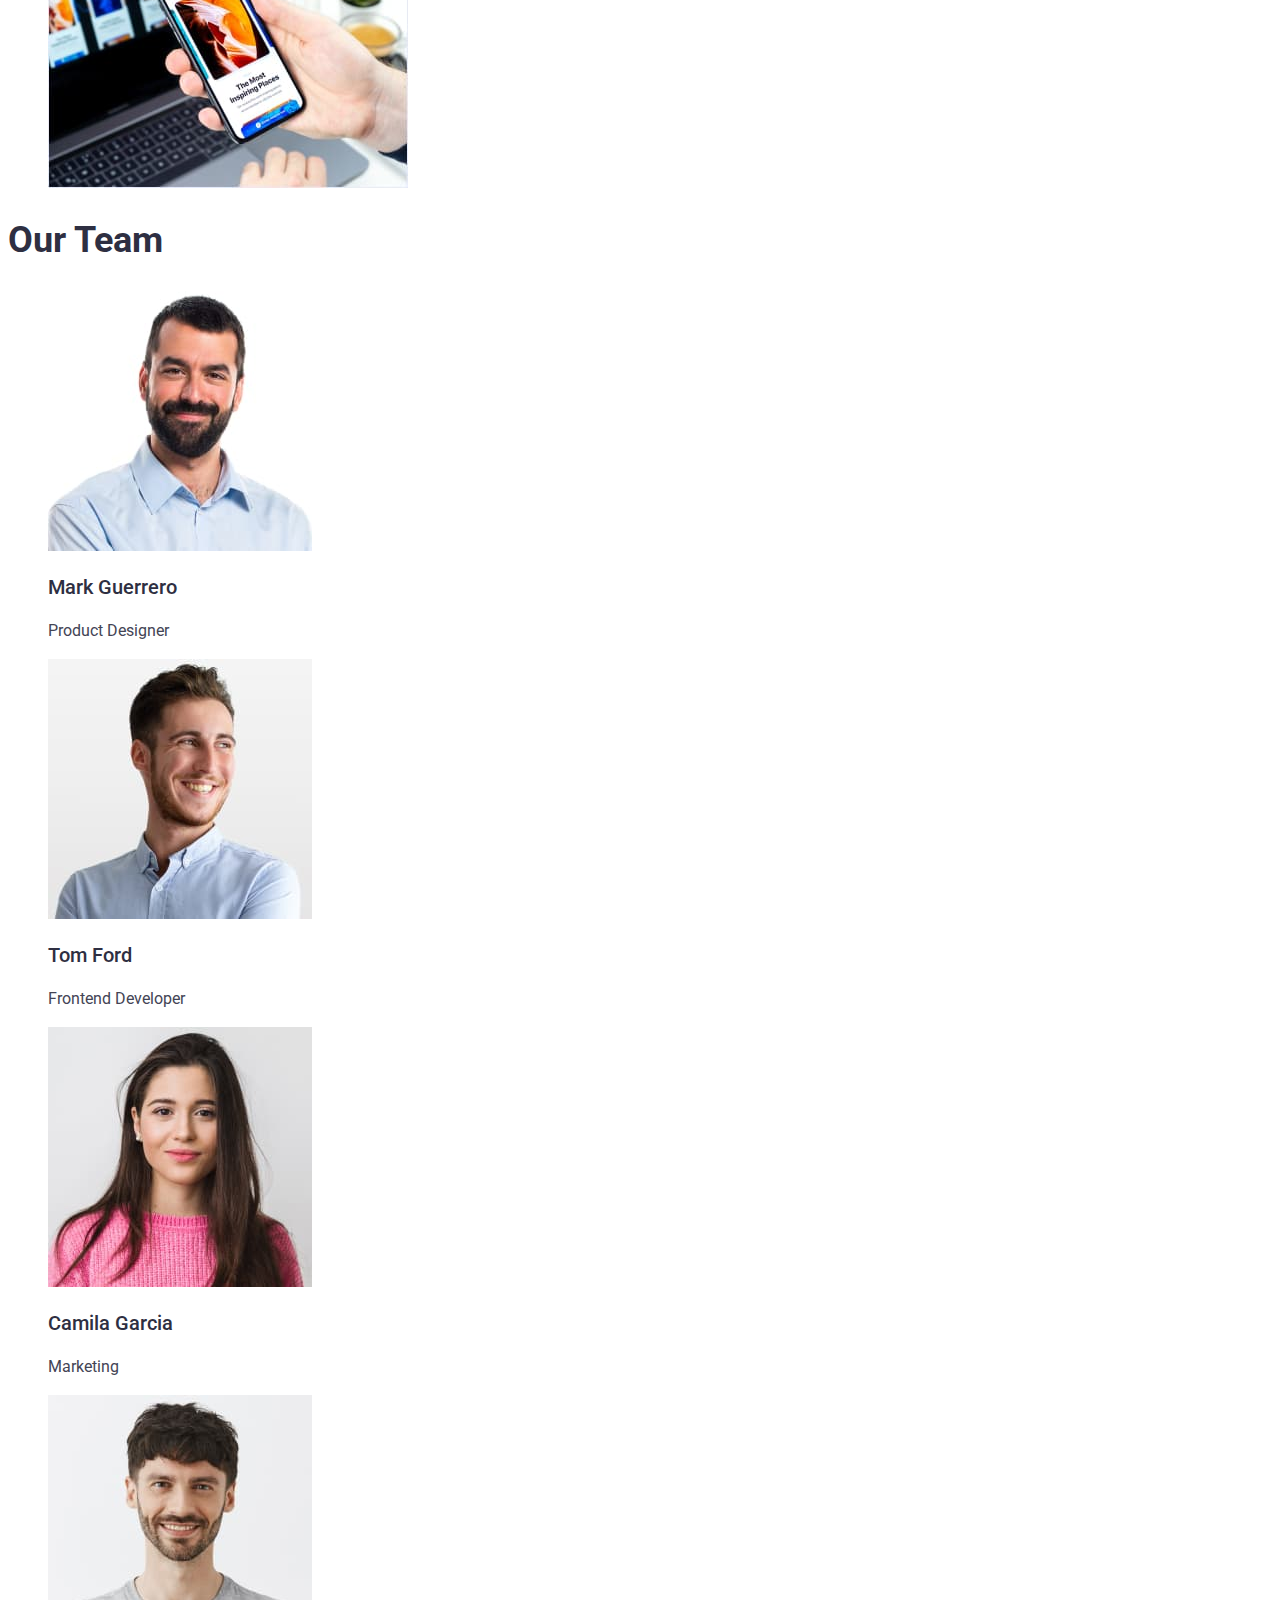
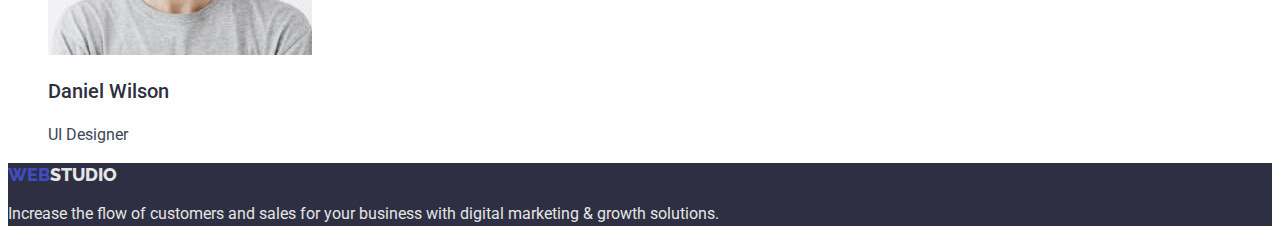
==== commit dc7d3097: "виправлені помилки" ====
--- a/index.html
+++ b/index.html
@@ -38,7 +38,7 @@
             </a>
           </li>
           <li>
-            <a class="address" href="tel:+110001111111">
+            <a class="address navigation" href="tel:+110001111111">
               +11 (000) 111-11-11
             </a>
           </li>
--- a/css/styles.css
+++ b/css/styles.css
@@ -8,7 +8,7 @@
 }
 
 body {
-  font-family: roboto;
+  font-family: "Roboto", sans-serif;
   color: var(--title-text-color);
 }
 
@@ -22,14 +22,12 @@
   text-decoration: none;
 }
 .navigation:hover,
-:focus {
-  color:var(--accent-color);
+.navigation:focus {
+  color: var(--accent-color);
 }
 
 .address {
   color: var(--text-color);
-  font-style: normal;
-  font-weight: 400;
   font-size: 16px;
   line-height: 1.5;
   text-decoration: none;
@@ -38,8 +36,7 @@
 /*body*/
 
 .title {
-  font-family: Raleway;
-  font-style: normal;
+  font-family: "Raleway", sans-serif;
   font-weight: 800;
   font-size: 18px;
   line-height: 1.8;
@@ -52,8 +49,6 @@
 }
 
 .hero-section {
-  width: 1440px;
-  height: 600px;
   left: 0px;
   top: 72px;
   background-color: var(--title-text-color);
@@ -64,8 +59,7 @@
   font-weight: 700;
   font-size: 56px;
   line-height: 1.07;
-  width: 494px;
-  height: 120px;
+  max-width: 494px;
   left: 473px;
   top: 260px;
 }
@@ -80,12 +74,12 @@
   font-size: 16px;
   line-height: 1.5;
   background: #4d5ae5;
-  color: var(--background-color);
+  color: var(--white-color);
   cursor: pointer;
 }
 
 .hero-button:hover,
-:focus {
+.hero-button:focus {
   background-color: var(--accent-color);
 }
 
@@ -122,8 +116,7 @@
   background: var(--title-text-color);
 }
 .title-footer {
-  font-family: Raleway;
-  font-style: normal;
+  font-family: "Raleway", sans-serif;
   font-weight: 800;
   font-size: 18px;
   line-height: 1.3;
@@ -143,14 +136,10 @@
 .button-portfolio {
   background: var(--background-color-button);
   color: #4d5ae5;
-  font-style: normal;
   font-weight: 500;
   font-size: 16px;
   line-height: 1.5;
-  width: 69px;
-  height: 48px;
   cursor: pointer;
-  
 }
 
 .button-portfolio:hover,
